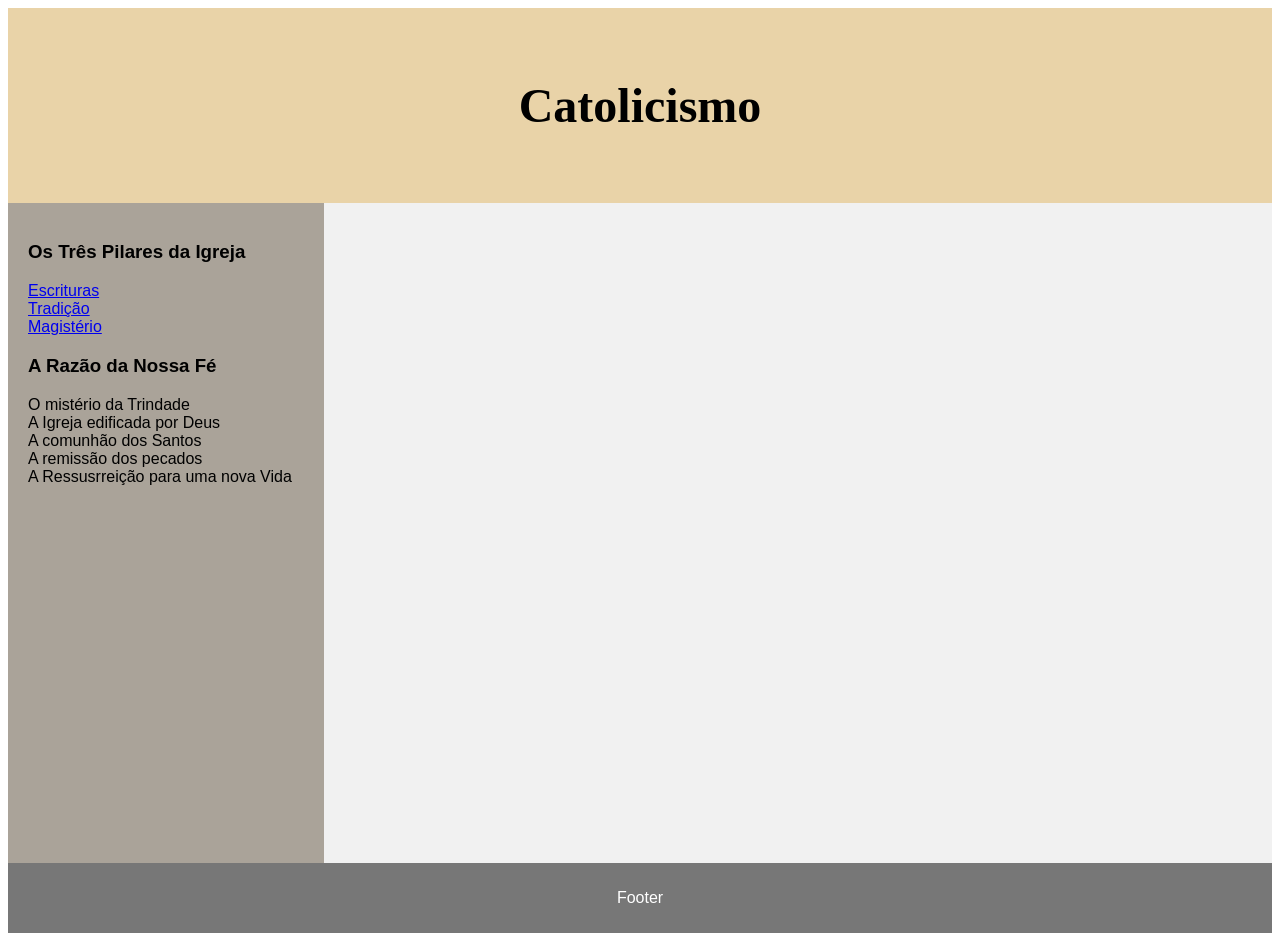
==== CIC.html @ c7cde180 "Divisoes" ====
<!DOCTYPE html>
<html lang="en">
<head>
<title>O Catolicismo em sua Mão</title>
<meta charset="utf-8">
<meta name="viewport" content="width=device-width, initial-scale=1">
<style>
* {
  box-sizing: border-box;
  }

body {
  font-family: Arial, Helvetica, sans-serif;
	}

/* Style the header */
header 
	{
  background-color: rgb(233, 211, 168);
  padding: 30px;
  text-align: center;
  font-size: 32px;
  font-family: 'Times New Roman', Times, serif, Times, serif;;
	}

/* Create two columns/boxes that floats next to each other */
nav 
	{
  float: left;
  width: 25%;
  background: #aaa399;
  padding: 20px;
  height: 660px;
	}

/* Style the list inside the menu */
nav ul 
	{
  list-style-type: none;
  padding: 0;
	}

article {
  float:left;
  padding: 20px;
  width: 75%;
  height: 660px;
  background-color: #f1f1f1;
}

/* NOVO: Estilo para o iframe dentro do article */
article iframe {
  width: 100%;
  height: 100%;
  border: none;
}

/* Clear floats after the columns */
section::after {
  content: "";
  display: table;
  clear: both;
}

/* Style the footer */
footer {
  background-color: #777;
  padding: 10px;
  text-align: center;
  color: white;
}

/* Responsive layout - makes the two columns/boxes stack on top of each other instead of next to each other, on small screens */
@media (max-width: 600px) {
  nav, article {
    width: 100%;
    height: auto;
  }
}
</style>
</head>
<body>

<header>
  <h2>Catolicismo</h2>
</header>

<section> 
  <nav>
    <h1>Os Três Pilares da Igreja</h1>
    <ul>
      <li><a href="https://formacao.cancaonova.com/igreja/doutrina/sagradas-escrituras/" target="conteudo-pilar">Escrituras</a></li>
      <li><a href="https://formacao.cancaonova.com/igreja/doutrina/o-que-e-a-tradicao-da-igreja/" target="conteudo-pilar">Tradição</a></li>
      <li><a href="https://www.cnbb.org.br/o-magisterio-da-igreja/" target="conteudo-pilar">Magistério</a></li>
    <h1>A Razão da Nossa Fé</h1>
        <li>O mistério da Trindade</li>
        <li>A Igreja edificada por Deus</li>
        <li>A comunhão dos Santos</li>
        <li>A remissão dos pecados</li>
        <li>A Ressusrreição para uma nova Vida</li>
      </ul>
  </nav>
  
  <article>
      <iframe name="conteudo-pilar" src="about:blank"></iframe>
  </article>

</section>

<footer>
  <p>Footer</p>
</footer>

</body>
</html>
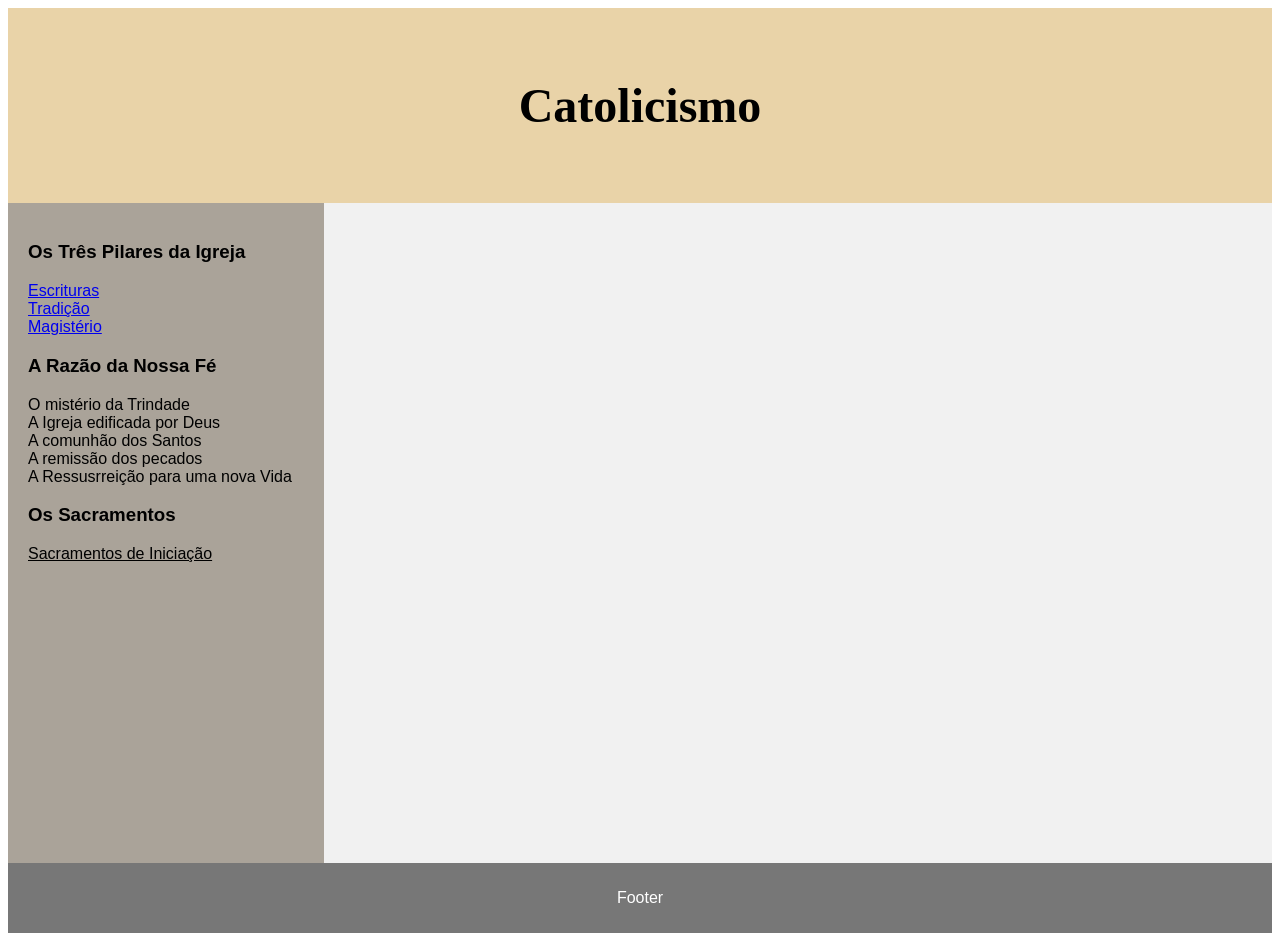
==== commit 447eedcc: "Sacramentos" ====
--- a/CIC.html
+++ b/CIC.html
@@ -5,111 +5,164 @@
 <meta charset="utf-8">
 <meta name="viewport" content="width=device-width, initial-scale=1">
 <style>
-* {
-  box-sizing: border-box;
+  * {
+    box-sizing: border-box;
+    }
+  
+  body {
+    font-family: Arial, Helvetica, sans-serif;
+    }
+  
+  /* Style the header */
+  header 
+    {
+    background-color: rgb(233, 211, 168);
+    padding: 30px;
+    text-align: center;
+    font-size: 32px;
+    font-family: 'Times New Roman', Times, serif, Times, serif;;
+    }
+  
+  /* Create two columns/boxes that floats next to each other */
+  nav 
+    {
+    float: left;
+    width: 25%;
+    background: #aaa399;
+    padding: 20px;
+    height: 660px;
+    }
+  
+  /* Style the list inside the menu */
+  nav ul 
+    {
+    list-style-type: none;
+    padding: 0;
+    }
+  /* O container precisa ter posição relativa para a lista se alinhar a ele */
+  .container-hover {
+    position: relative;
+    display: inline-block;
+    cursor: pointer;
+    color: rgb(0, 0, 0);
+    text-decoration: underline;
   }
-
-body {
-  font-family: Arial, Helvetica, sans-serif;
-	}
-
-/* Style the header */
-header 
-	{
-  background-color: rgb(233, 211, 168);
-  padding: 30px;
-  text-align: center;
-  font-size: 32px;
-  font-family: 'Times New Roman', Times, serif, Times, serif;;
-	}
-
-/* Create two columns/boxes that floats next to each other */
-nav 
-	{
-  float: left;
-  width: 25%;
-  background: #aaa399;
-  padding: 20px;
-  height: 660px;
-	}
-
-/* Style the list inside the menu */
-nav ul 
-	{
-  list-style-type: none;
-  padding: 0;
-	}
-
-article {
-  float:left;
-  padding: 20px;
-  width: 75%;
-  height: 660px;
-  background-color: #f1f1f1;
-}
-
-/* NOVO: Estilo para o iframe dentro do article */
-article iframe {
-  width: 100%;
-  height: 100%;
-  border: none;
-}
-
-/* Clear floats after the columns */
-section::after {
-  content: "";
-  display: table;
-  clear: both;
-}
-
-/* Style the footer */
-footer {
-  background-color: #777;
-  padding: 10px;
-  text-align: center;
-  color: white;
-}
-
-/* Responsive layout - makes the two columns/boxes stack on top of each other instead of next to each other, on small screens */
-@media (max-width: 600px) {
-  nav, article {
+  
+  /* Esconde a lista por padrão */
+  .lista-suspensa {
+    display: none;
+    position: absolute;
+    top: 100%; /* Aparece logo abaixo da palavra */
+    left: 0;
+    background-color: #f9f9f9;
+    min-width: 160px;
+    box-shadow: 0px 8px 16px rgba(0,0,0,0.2);
+    z-index: 1;
+    border-radius: 4px;
+    padding: 10px;
+  }
+  
+  /* Mostra a lista quando o mouse passa no container */
+  .container-hover:hover .lista-suspensa {
+    display:block;
+  }
+  
+  /* Estilo simples para a lista */
+  .lista-suspensa ul {
+    list-style: none;
+    margin: 0;
+    padding: 0;
+  }
+  
+  .lista-suspensa li {
+    padding: 8px;
+    color: black;
+  }
+  
+  .lista-suspensa li:hover {
+    background-color: #ddd;
+  }
+  article {
+    float:left;
+    padding: 20px;
+    width: 75%;
+    height: 660px;
+    background-color: #f1f1f1;
+  }
+  
+  /* NOVO: Estilo para o iframe dentro do article */
+  article iframe {
     width: 100%;
-    height: auto;
+    height: 100%;
+    border: none;
   }
-}
-</style>
-</head>
-<body>
-
-<header>
-  <h2>Catolicismo</h2>
-</header>
-
-<section> 
-  <nav>
-    <h1>Os Três Pilares da Igreja</h1>
-    <ul>
-      <li><a href="https://formacao.cancaonova.com/igreja/doutrina/sagradas-escrituras/" target="conteudo-pilar">Escrituras</a></li>
-      <li><a href="https://formacao.cancaonova.com/igreja/doutrina/o-que-e-a-tradicao-da-igreja/" target="conteudo-pilar">Tradição</a></li>
-      <li><a href="https://www.cnbb.org.br/o-magisterio-da-igreja/" target="conteudo-pilar">Magistério</a></li>
-    <h1>A Razão da Nossa Fé</h1>
-        <li>O mistério da Trindade</li>
-        <li>A Igreja edificada por Deus</li>
-        <li>A comunhão dos Santos</li>
-        <li>A remissão dos pecados</li>
-        <li>A Ressusrreição para uma nova Vida</li>
-      </ul>
-  </nav>
   
-  <article>
+  /* Clear floats after the columns */
+  section::after {
+    content: "";
+    display: table;
+    clear: both;
+  }
+  
+  /* Style the footer */
+  footer {
+    background-color: #777;
+    padding: 10px;
+    text-align: center;
+    color: white;
+  }
+  
+  /* Responsive layout - makes the two columns/boxes stack on top of each other instead of next to each other, on small screens */
+  @media (max-width: 600px) {
+    nav, article {
+      width: 100%;
+      height: auto;
+    }
+  }
+  </style>
+  </head>
+  <body>
+  
+  <header>
+    <h2>Catolicismo</h2>
+  </header>
+  
+  <section> 
+    <nav>
+      <h1>Os Três Pilares da Igreja</h1>
+      <ul>
+        <li><a href="https://formacao.cancaonova.com/igreja/doutrina/sagradas-escrituras/" target="conteudo-pilar">Escrituras</a></li>
+        <li><a href="https://formacao.cancaonova.com/igreja/doutrina/o-que-e-a-tradicao-da-igreja/" target="conteudo-pilar">Tradição</a></li>
+        <li><a href="https://www.cnbb.org.br/o-magisterio-da-igreja/" target="conteudo-pilar">Magistério</a></li>
+      <h1>A Razão da Nossa Fé</h1>
+          <li>O mistério da Trindade</li>
+          <li>A Igreja edificada por Deus</li>
+          <li>A comunhão dos Santos</li>
+          <li>A remissão dos pecados</li>
+          <li>A Ressusrreição para uma nova Vida</li>
+        </ul>
+      <h1>Os Sacramentos</h1>
+      <div class="container-hover">
+        <span class="palavra-gatilho">Sacramentos de Iniciação</span>
+        <div class="lista-suspensa">
+          <ul>
+            <li>O Batismo</li>
+            <li>Eucaristia</li>
+            <li>Confirmação</li>
+          </ul>
+        </div>
+      </div>
+    </nav>
+    
+    <article>  
       <iframe name="conteudo-pilar" src="about:blank"></iframe>
-  </article>
-
-</section>
-
-<footer>
-  <p>Footer</p>
-</footer>
-
-</body>
-</html>
+    </article>
+  
+  </section>
+  
+  <footer>
+    <p>Footer</p>
+  </footer>
+  
+  </body>
+  </html>
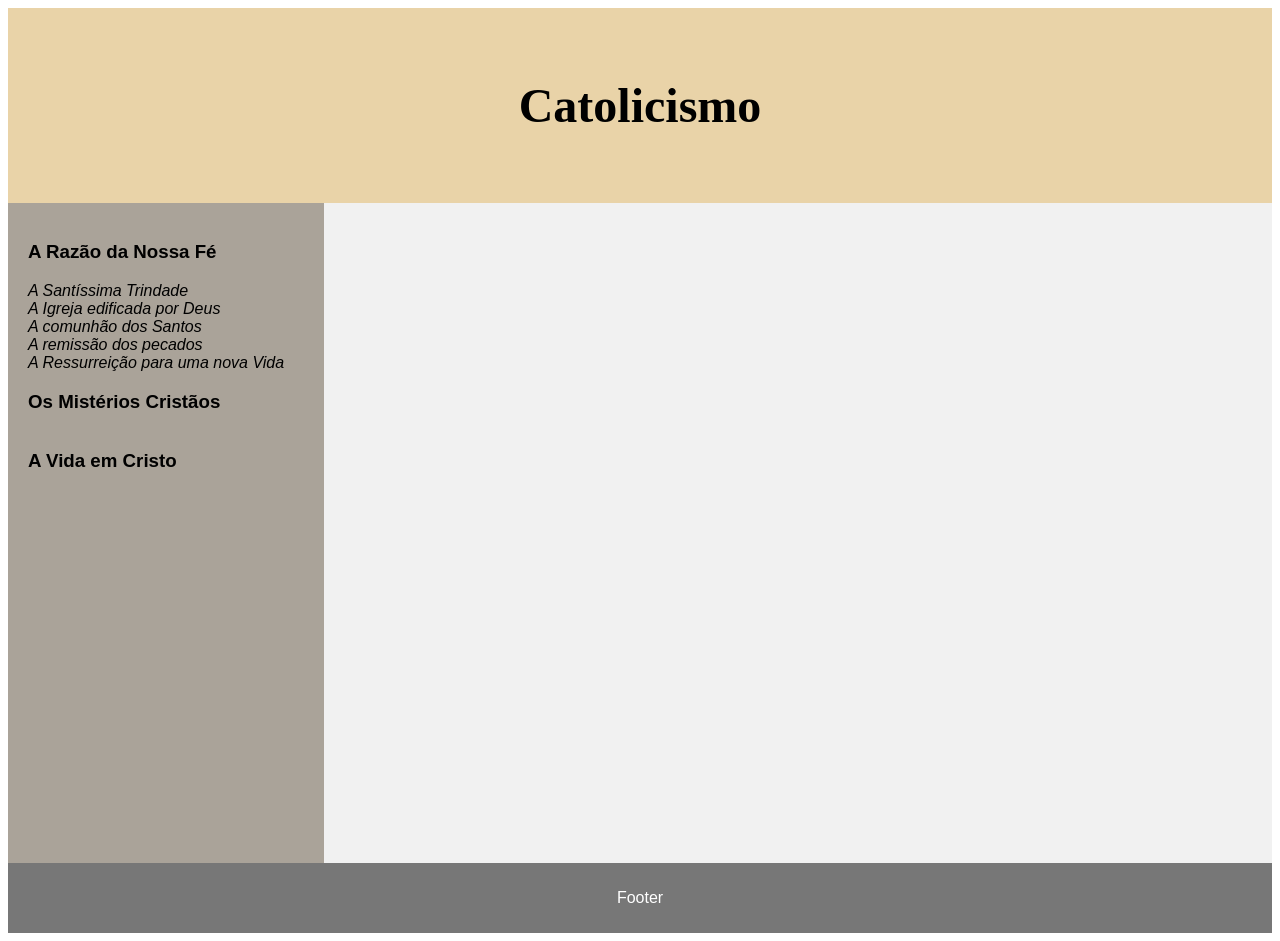
==== commit 61e04243: "Palavras linkáveis concluídas" ====
--- a/CIC.html
+++ b/CIC.html
@@ -45,7 +45,6 @@
     display: inline-block;
     cursor: pointer;
     color: rgb(0, 0, 0);
-    text-decoration: underline;
   }
   
   /* Esconde a lista por padrão */
@@ -129,29 +128,69 @@
   
   <section> 
     <nav>
-      <h1>Os Três Pilares da Igreja</h1>
-      <ul>
-        <li><a href="https://formacao.cancaonova.com/igreja/doutrina/sagradas-escrituras/" target="conteudo-pilar">Escrituras</a></li>
-        <li><a href="https://formacao.cancaonova.com/igreja/doutrina/o-que-e-a-tradicao-da-igreja/" target="conteudo-pilar">Tradição</a></li>
-        <li><a href="https://www.cnbb.org.br/o-magisterio-da-igreja/" target="conteudo-pilar">Magistério</a></li>
       <h1>A Razão da Nossa Fé</h1>
-          <li>O mistério da Trindade</li>
-          <li>A Igreja edificada por Deus</li>
-          <li>A comunhão dos Santos</li>
-          <li>A remissão dos pecados</li>
-          <li>A Ressusrreição para uma nova Vida</li>
-        </ul>
-      <h1>Os Sacramentos</h1>
-      <div class="container-hover">
-        <span class="palavra-gatilho">Sacramentos de Iniciação</span>
-        <div class="lista-suspensa">
-          <ul>
-            <li>O Batismo</li>
-            <li>Eucaristia</li>
-            <li>Confirmação</li>
-          </ul>
+      <div class="container-hover">
+        <i>A Santíssima Trindade</i>
+        <div class="lista-suspensa">
+          <ul>
+            <li>O Pai</li>
+            <li>O Filho</li>
+            <li>O Espírito Santo</li>
+          </ul>
+        </div>
+      </div><br>
+      <div class="container-hover">  
+        <i>A Igreja edificada por Deus</i>
+        <div class="lista-suspensa" >
+          <ul>
+            <li><a href="https://formacao.cancaonova.com/igreja/doutrina/sagradas-escrituras/" target="conteudo-pilar">Escrituras</a></li>
+            <li><a href="https://formacao.cancaonova.com/igreja/doutrina/o-que-e-a-tradicao-da-igreja/" target="conteudo-pilar">Tradição</a></li>
+            <li><a href="https://www.cnbb.org.br/o-magisterio-da-igreja/" target="conteudo-pilar">Magistério</a></li>
+          </ul>
+        </div>
+      </div><br>
+      <div class="container-hover">
+          <i>A comunhão dos Santos</i>
+          <div class="lista-suspensa">
+            <ul>
+              <li>Comunhão Sancta</li>
+              <li>Comunhão Sancti</li>
+              <li>Orações e Indulgências</li>
+              <li>Hiperdulia</li>
+              <li>Protodulia</li>
+            </ul>
+          </div>
+      </div><br>
+          <i>A remissão dos pecados</i>
+      <div class="container-hover">
+        <i>A Ressurreição para uma nova Vida</i>
+        <div class="lista-suspensa">
+            <ul>
+              <li>A Ressurreição com Cristo</li>
+              <li>Escatologia</li>
+            </ul>
         </div>
       </div>
+      <div class="container-hover">
+        <h1>Os Mistérios Cristãos</h1>
+        <div class="lista-suspensa">
+          <ul>
+            <li>Sacramentos</li>
+            <li>Liturgia</li>
+            <li>Outras celebrações litúrgicas</li>
+          </ul>
+        </div>
+      </div><br>
+      <div class="container-hover">
+        <h1>A Vida em Cristo</h1>
+        <div class="lista-suspensa">
+          <ul>
+            <li>As Leis de Deus</li>
+            <li>O Segmento do Homem na Sua Lei</li>
+            <li>O Resultado do Amor de Deus</li>
+          </ul>
+        </div>
+      </div><br>
     </nav>
     
     <article>  
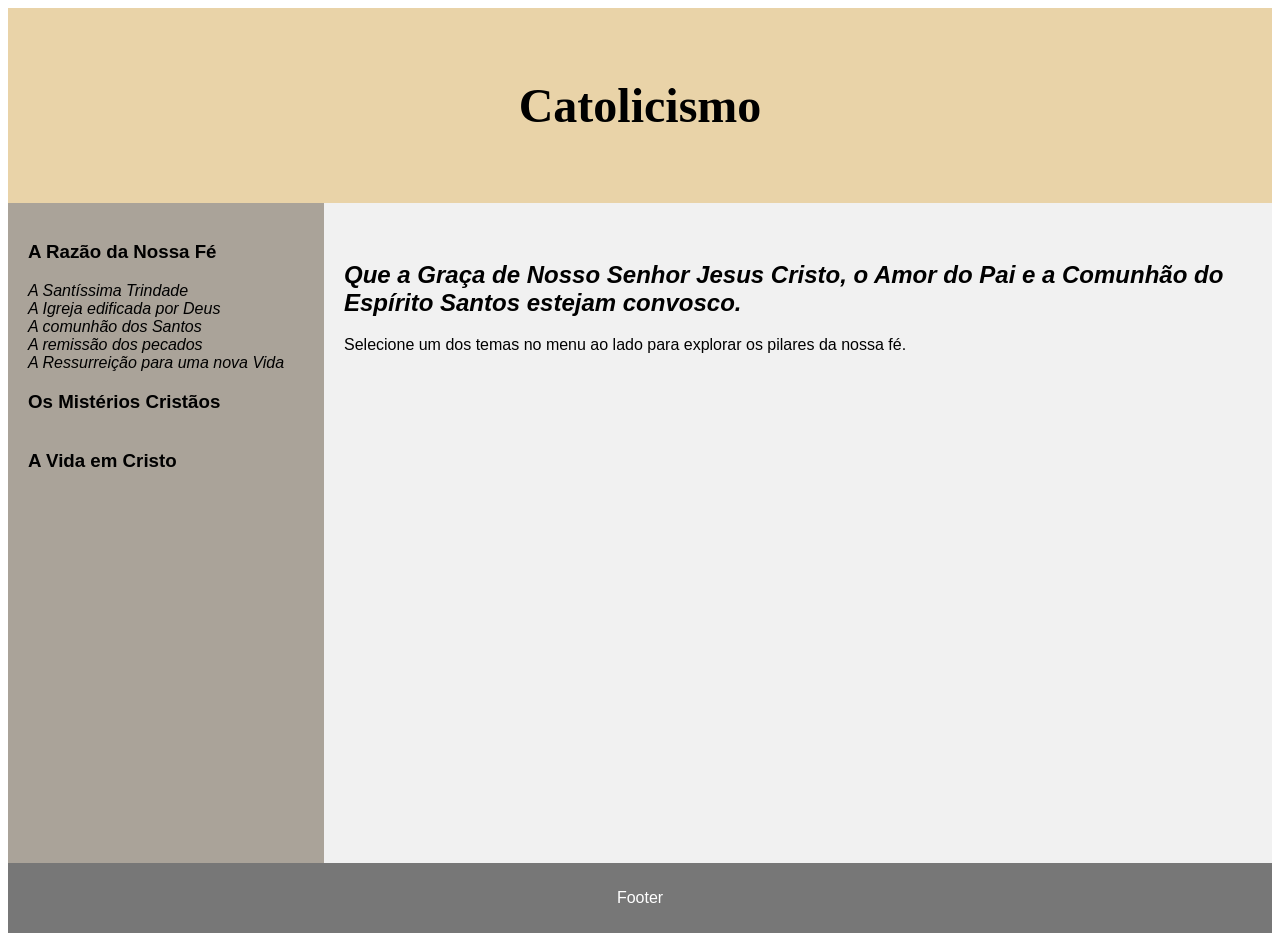
==== commit e3b0102c: "Introdução" ====
--- a/CIC.html
+++ b/CIC.html
@@ -2,126 +2,11 @@
 <html lang="en">
 <head>
 <title>O Catolicismo em sua Mão</title>
+<link rel="stylesheet" href="style.css">
 <meta charset="utf-8">
 <meta name="viewport" content="width=device-width, initial-scale=1">
-<style>
-  * {
-    box-sizing: border-box;
-    }
-  
-  body {
-    font-family: Arial, Helvetica, sans-serif;
-    }
-  
-  /* Style the header */
-  header 
-    {
-    background-color: rgb(233, 211, 168);
-    padding: 30px;
-    text-align: center;
-    font-size: 32px;
-    font-family: 'Times New Roman', Times, serif, Times, serif;;
-    }
-  
-  /* Create two columns/boxes that floats next to each other */
-  nav 
-    {
-    float: left;
-    width: 25%;
-    background: #aaa399;
-    padding: 20px;
-    height: 660px;
-    }
-  
-  /* Style the list inside the menu */
-  nav ul 
-    {
-    list-style-type: none;
-    padding: 0;
-    }
-  /* O container precisa ter posição relativa para a lista se alinhar a ele */
-  .container-hover {
-    position: relative;
-    display: inline-block;
-    cursor: pointer;
-    color: rgb(0, 0, 0);
-  }
-  
-  /* Esconde a lista por padrão */
-  .lista-suspensa {
-    display: none;
-    position: absolute;
-    top: 100%; /* Aparece logo abaixo da palavra */
-    left: 0;
-    background-color: #f9f9f9;
-    min-width: 160px;
-    box-shadow: 0px 8px 16px rgba(0,0,0,0.2);
-    z-index: 1;
-    border-radius: 4px;
-    padding: 10px;
-  }
-  
-  /* Mostra a lista quando o mouse passa no container */
-  .container-hover:hover .lista-suspensa {
-    display:block;
-  }
-  
-  /* Estilo simples para a lista */
-  .lista-suspensa ul {
-    list-style: none;
-    margin: 0;
-    padding: 0;
-  }
-  
-  .lista-suspensa li {
-    padding: 8px;
-    color: black;
-  }
-  
-  .lista-suspensa li:hover {
-    background-color: #ddd;
-  }
-  article {
-    float:left;
-    padding: 20px;
-    width: 75%;
-    height: 660px;
-    background-color: #f1f1f1;
-  }
-  
-  /* NOVO: Estilo para o iframe dentro do article */
-  article iframe {
-    width: 100%;
-    height: 100%;
-    border: none;
-  }
-  
-  /* Clear floats after the columns */
-  section::after {
-    content: "";
-    display: table;
-    clear: both;
-  }
-  
-  /* Style the footer */
-  footer {
-    background-color: #777;
-    padding: 10px;
-    text-align: center;
-    color: white;
-  }
-  
-  /* Responsive layout - makes the two columns/boxes stack on top of each other instead of next to each other, on small screens */
-  @media (max-width: 600px) {
-    nav, article {
-      width: 100%;
-      height: auto;
-    }
-  }
-  </style>
   </head>
   <body>
-  
   <header>
     <h2>Catolicismo</h2>
   </header>
@@ -161,8 +46,7 @@
             </ul>
           </div>
       </div><br>
-          <i>A remissão dos pecados</i>
-      <div class="container-hover">
+          <i>A remissão dos pecados</i><br>
         <i>A Ressurreição para uma nova Vida</i>
         <div class="lista-suspensa">
             <ul>
@@ -170,7 +54,7 @@
               <li>Escatologia</li>
             </ul>
         </div>
-      </div>
+      </div><br>
       <div class="container-hover">
         <h1>Os Mistérios Cristãos</h1>
         <div class="lista-suspensa">
@@ -193,15 +77,38 @@
       </div><br>
     </nav>
     
-    <article>  
-      <iframe name="conteudo-pilar" src="about:blank"></iframe>
+    <article id="meu-article">  
+      <!-- Introdução que aparece ao carregar o site -->
+      <div id="intro-texto">
+        <h2 style="font"><i>Que a Graça de Nosso Senhor Jesus Cristo, o Amor do Pai e a Comunhão do Espírito Santos estejam convosco.</i></h2>
+        <p>Selecione um dos temas no menu ao lado para explorar os pilares da nossa fé.</p>
+      </div>
+    
+      <!-- Iframe que começa oculto -->
+      <iframe name="conteudo-pilar" id="iframe-conteudo" style="display:none;" src="about:blank"></iframe>
     </article>
   
   </section>
-  
+
   <footer>
     <p>Footer</p>
   </footer>
+  </body>
+
+  <script>
+    // Selecionamos todos os links que apontam para o iframe
+    const links = document.querySelectorAll('a[target="conteudo-pilar"]');
+    const intro = document.getElementById('intro-texto');
+    const iframe = document.getElementById('iframe-conteudo');
   
-  </body>
+    links.forEach(link => {
+      link.addEventListener('click', function() {
+        // Esconde a introdução
+        intro.style.display = 'none';
+        // Mostra o iframe
+        iframe.style.display = 'block';
+      });
+    });
+  </script>
+
   </html>
--- a/style.css
+++ b/style.css
@@ -0,0 +1,113 @@
+*  {
+    box-sizing: border-box;
+    }
+  
+  body {
+    font-family: Arial, Helvetica, sans-serif;
+    }
+  
+  /* Style the header */
+  header 
+    {
+    background-color: rgb(233, 211, 168);
+    padding: 30px;
+    text-align: center;
+    font-size: 32px;
+    font-family: 'Times New Roman', Times, serif, Times, serif;;
+    }
+  
+  /* Create two columns/boxes that floats next to each other */
+  nav 
+    {
+    float: left;
+    width: 25%;
+    background: #aaa399;
+    padding: 20px;
+    height: 660px;
+    }
+  
+  /* Style the list inside the menu */
+  nav ul 
+    {
+    list-style-type: none;
+    padding: 0;
+    }
+  /* O container precisa ter posição relativa para a lista se alinhar a ele */
+  .container-hover {
+    position: relative;
+    display: inline-block;
+    cursor: pointer;
+    color: rgb(0, 0, 0);
+  }
+  
+  /* Esconde a lista por padrão */
+  .lista-suspensa {
+    display: none;
+    position: absolute;
+    top: 100%; /* Aparece logo abaixo da palavra */
+    left: 0;
+    background-color: #f9f9f9;
+    min-width: 160px;
+    box-shadow: 0px 8px 16px rgba(0,0,0,0.2);
+    z-index: 1;
+    border-radius: 4px;
+    padding: 10px;
+  }
+  
+  /* Mostra a lista quando o mouse passa no container */
+  .container-hover:hover .lista-suspensa {
+    display:block;
+  }
+  
+  /* Estilo simples para a lista */
+  .lista-suspensa ul {
+    list-style: none;
+    margin: 0;
+    padding: 0;
+  }
+  
+  .lista-suspensa li {
+    padding: 8px;
+    color: black;
+  }
+  
+  .lista-suspensa li:hover {
+    background-color: #ddd;
+  }
+  article {
+    float:left;
+    padding: 20px;
+    width: 75%;
+    height: 660px;
+    background-color: #f1f1f1;
+  }
+  
+  /* NOVO: Estilo para o iframe dentro do article */
+  article iframe {
+    width: 100%;
+    height: 100%;
+    border: none;
+  }
+  
+  /* Clear floats after the columns */
+  section::after {
+    content: "";
+    display: table;
+    clear: both;
+  }
+  
+  /* Style the footer */
+  footer {
+    background-color: #777;
+    padding: 10px;
+    text-align: center;
+    color: white;
+  }
+  
+  /* Responsive layout - makes the two columns/boxes stack on top of each other instead of next to each other, on small screens */
+  @media (max-width: 600px) {
+    nav, article {
+      width: 100%;
+      height: auto;
+    }
+  }
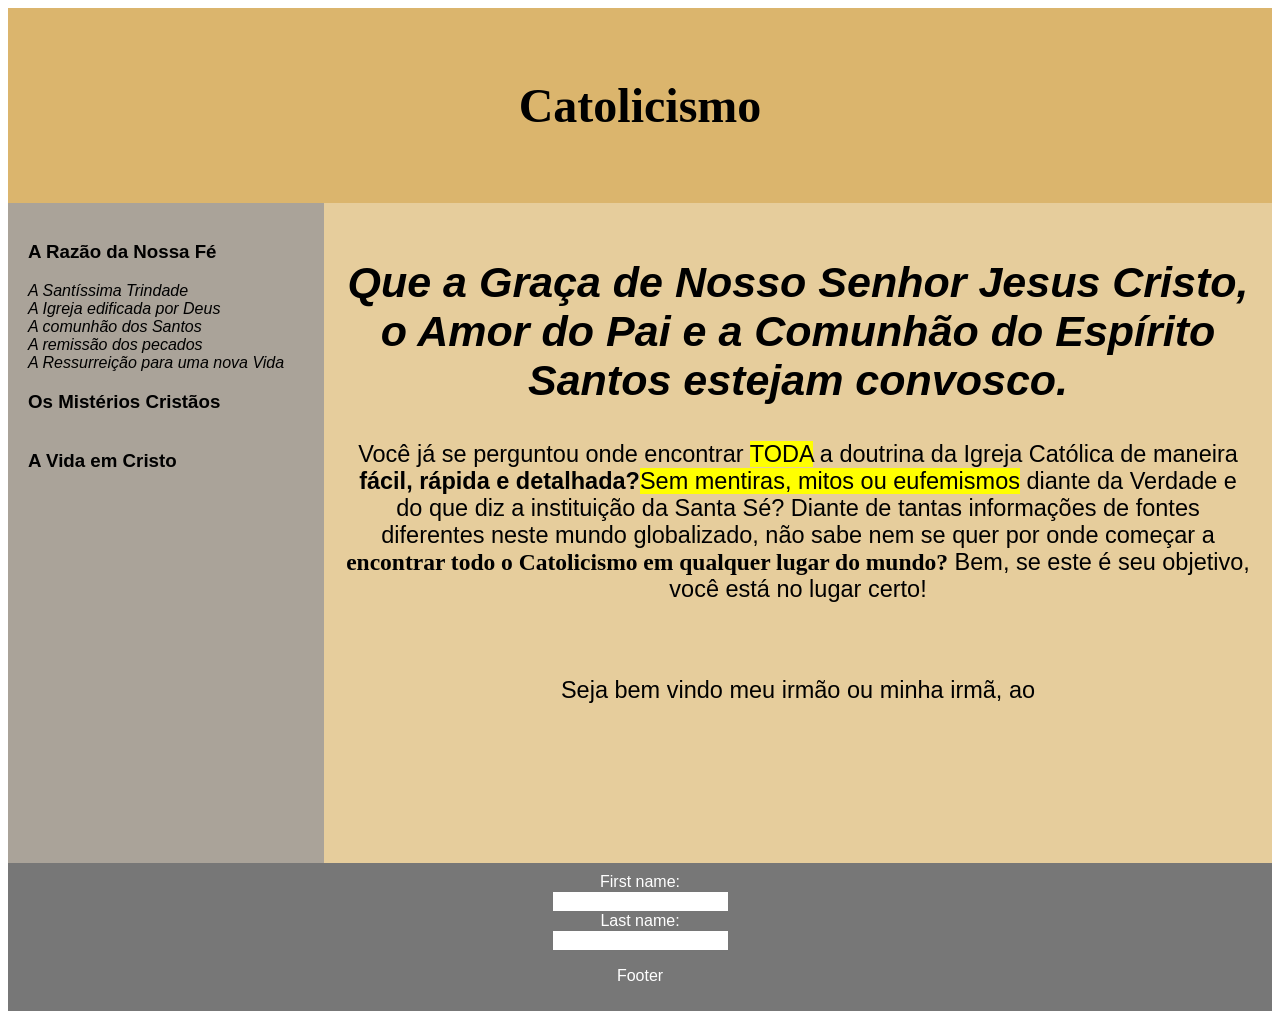
==== commit 44fbc8ee: "Formulários, JS e texto corrido introdutório" ====
--- a/CIC.html
+++ b/CIC.html
@@ -47,7 +47,8 @@
           </div>
       </div><br>
           <i>A remissão dos pecados</i><br>
-        <i>A Ressurreição para uma nova Vida</i>
+        <div class="container-hover">
+          <i>A Ressurreição para uma nova Vida</i>
         <div class="lista-suspensa">
             <ul>
               <li>A Ressurreição com Cristo</li>
@@ -77,38 +78,32 @@
       </div><br>
     </nav>
     
-    <article id="meu-article">  
-      <!-- Introdução que aparece ao carregar o site -->
-      <div id="intro-texto">
-        <h2 style="font"><i>Que a Graça de Nosso Senhor Jesus Cristo, o Amor do Pai e a Comunhão do Espírito Santos estejam convosco.</i></h2>
-        <p>Selecione um dos temas no menu ao lado para explorar os pilares da nossa fé.</p>
+    <article> 
+      <div id="intro-texto" class="intro-texto">
+        <h2 style="font-size:43px;"><i>Que a Graça de Nosso Senhor Jesus Cristo, o Amor do Pai e a Comunhão do Espírito Santos estejam convosco.</i></h2>
+        <p>Você já se perguntou onde encontrar <mark>TODA</mark> a doutrina da Igreja Católica de maneira <b>fácil, rápida e detalhada?</b><mark>Sem mentiras, mitos ou eufemismos</mark>
+        diante da Verdade e do que diz a instituição da Santa Sé? Diante de tantas informações de fontes diferentes neste mundo globalizado, não sabe nem se quer por onde começar a 
+        <b style="font-family: Open-sans;">encontrar todo o Catolicismo em qualquer lugar do mundo?</b> Bem, se este é seu objetivo, você está no lugar certo!</p><br>
+        <p>Seja bem vindo meu irmão ou minha irmã, ao <b></b></p>
       </div>
-    
-      <!-- Iframe que começa oculto -->
-      <iframe name="conteudo-pilar" id="iframe-conteudo" style="display:none;" src="about:blank"></iframe>
-    </article>
+     <iframe name="conteudo-pilar" id="iframe-conteudo" style="display:none;" src="about:blank"></iframe>
+</article>
   
   </section>
 
   <footer>
+    <form>
+  <label for="fname">First name:</label><br>
+  <input type="text" id="fname" name="fname"><br>
+  <label for="lname">Last name:</label><br>
+  <input type="text" id="lname" name="lname">
+</form>
     <p>Footer</p>
   </footer>
+ <script src="js_intro.js"></script>
   </body>
+</html>
 
-  <script>
-    // Selecionamos todos os links que apontam para o iframe
-    const links = document.querySelectorAll('a[target="conteudo-pilar"]');
-    const intro = document.getElementById('intro-texto');
-    const iframe = document.getElementById('iframe-conteudo');
-  
-    links.forEach(link => {
-      link.addEventListener('click', function() {
-        // Esconde a introdução
-        intro.style.display = 'none';
-        // Mostra o iframe
-        iframe.style.display = 'block';
-      });
-    });
-  </script>
-
-  </html>
+<head>
+    <script src="js_intro.js" defer></script>
+</head>
--- a/style.css
+++ b/style.css
@@ -9,7 +9,7 @@
   /* Style the header */
   header 
     {
-    background-color: rgb(233, 211, 168);
+    background-color: rgb(219, 181, 109);
     padding: 30px;
     text-align: center;
     font-size: 32px;
@@ -79,7 +79,7 @@
     padding: 20px;
     width: 75%;
     height: 660px;
-    background-color: #f1f1f1;
+    background-color: rgba(219, 181, 109, 0.678);
   }
   
   /* NOVO: Estilo para o iframe dentro do article */
@@ -88,7 +88,13 @@
     height: 100%;
     border: none;
   }
-  
+   
+  .intro-texto{
+    text-align: center;
+    font-size: 23.5px;
+  }
+
+
   /* Clear floats after the columns */
   section::after {
     content: "";
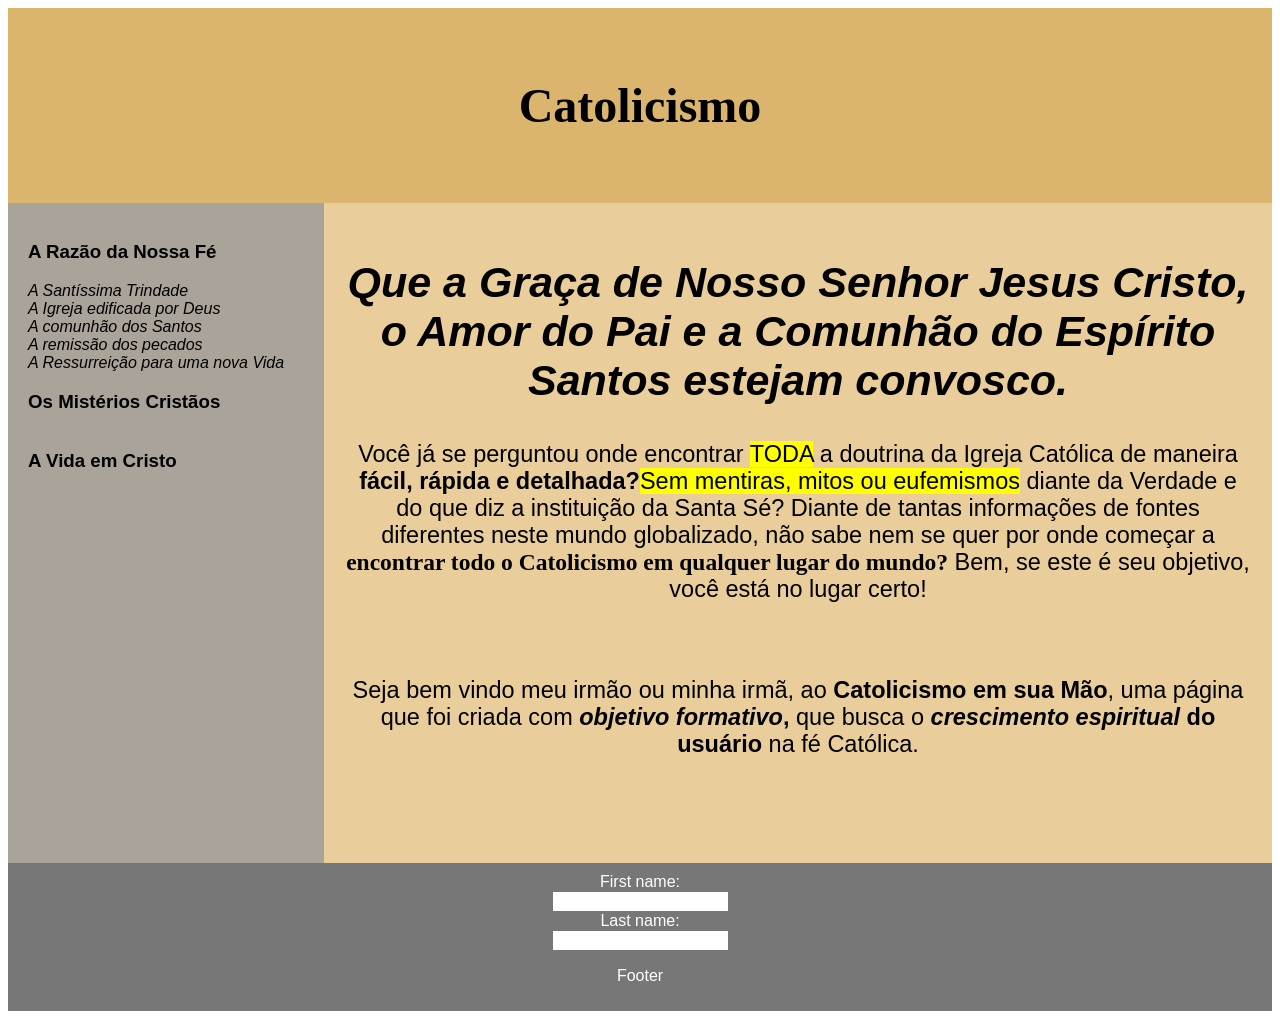
==== commit ae95ee94: "Introdução" ====
--- a/CIC.html
+++ b/CIC.html
@@ -84,8 +84,12 @@
         <p>Você já se perguntou onde encontrar <mark>TODA</mark> a doutrina da Igreja Católica de maneira <b>fácil, rápida e detalhada?</b><mark>Sem mentiras, mitos ou eufemismos</mark>
         diante da Verdade e do que diz a instituição da Santa Sé? Diante de tantas informações de fontes diferentes neste mundo globalizado, não sabe nem se quer por onde começar a 
         <b style="font-family: Open-sans;">encontrar todo o Catolicismo em qualquer lugar do mundo?</b> Bem, se este é seu objetivo, você está no lugar certo!</p><br>
-        <p>Seja bem vindo meu irmão ou minha irmã, ao <b></b></p>
-      </div>
+        <p>Seja bem vindo meu irmão ou minha irmã, ao <b>Catolicismo em sua Mão</b>, uma página que foi criada com <b><i>objetivo formativo</i>,</b> que busca o <b><i>crescimento
+          espiritual</i> do usuário</b> na fé Católica.<br> </p>
+      
+      
+      
+        </div>
      <iframe name="conteudo-pilar" id="iframe-conteudo" style="display:none;" src="about:blank"></iframe>
 </article>
   
--- a/style.css
+++ b/style.css
@@ -79,7 +79,7 @@
     padding: 20px;
     width: 75%;
     height: 660px;
-    background-color: rgba(219, 181, 109, 0.678);
+    background-color: rgba(223, 183, 110, 0.678);
   }
   
   /* NOVO: Estilo para o iframe dentro do article */
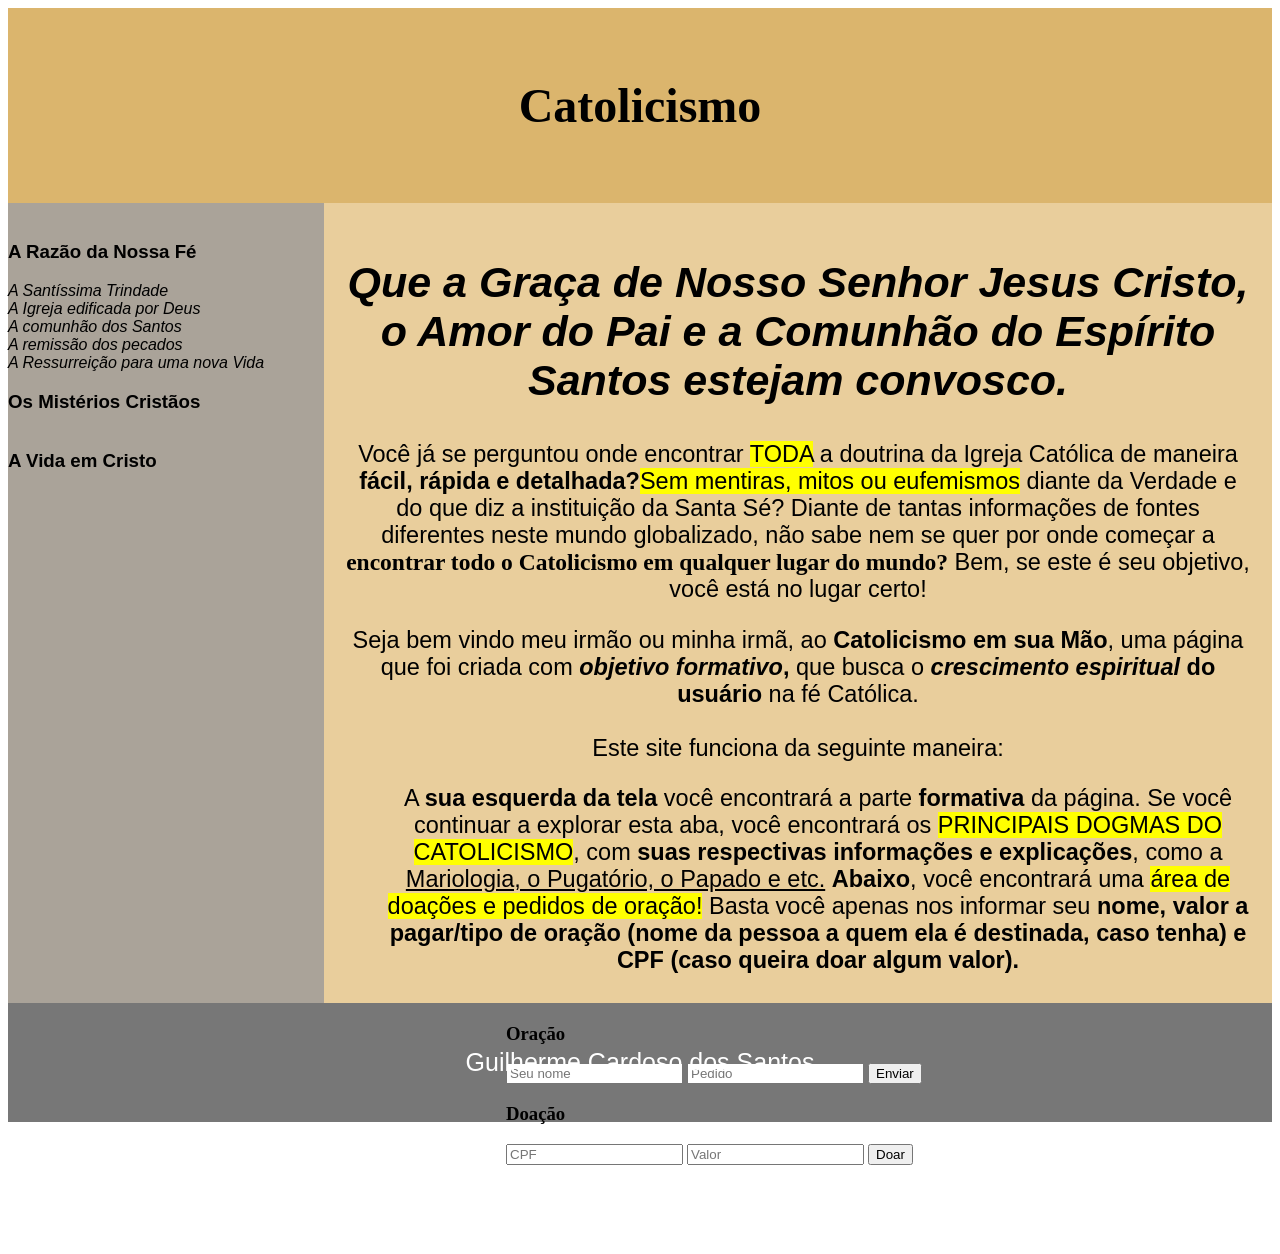
==== commit 8045538c: "Revisar novidades" ====
--- a/CIC.html
+++ b/CIC.html
@@ -18,9 +18,9 @@
         <i>A Santíssima Trindade</i>
         <div class="lista-suspensa">
           <ul>
-            <li>O Pai</li>
-            <li>O Filho</li>
-            <li>O Espírito Santo</li>
+            <li><a href="https://formacao.cancaonova.com/igreja/doutrina/creio-em-deus-pai/" target="conteudo-pilar"> O Pai</a></li>
+            <li><a href="https://formacao.cancaonova.com/igreja/catequese/quem-e-jesus/" target="conteudo-pilar"> O Filho</a></li>
+            <li><a href="Introdução.html" target="conteudo-pilar"> O Espírito Santo</a></li>
           </ul>
         </div>
       </div><br>
@@ -38,11 +38,11 @@
           <i>A comunhão dos Santos</i>
           <div class="lista-suspensa">
             <ul>
-              <li>Comunhão Sancta</li>
-              <li>Comunhão Sancti</li>
-              <li>Orações e Indulgências</li>
-              <li>Hiperdulia</li>
-              <li>Protodulia</li>
+              <li><a href="https://formacao.cancaonova.com/igreja/doutrina/comunhao-sancta/" target="conteudo-pilar">Comunhão Sancta</a></li>
+              <li><a href="https://formacao.cancaonova.com/igreja/doutrina/comunhao-sancti/" target="conteudo-pilar">Comunhão Sancti</a></li>
+              <li><a href="https://formacao.cancaonova.com/igreja/doutrina/oracoes-e-indulgencias/" target="conteudo-pilar">Orações e Indulgências</a></li>
+              <li><a href="https://formacao.cancaonova.com/igreja/doutrina/hiperdulia/" target="conteudo-pilar">Hiperdulia</a></li>
+              <li><a href="https://formacao.cancaonova.com/igreja/doutrina/protodulia/" target="conteudo-pilar">Protodulia</a></li>
             </ul>
           </div>
       </div><br>
@@ -51,8 +51,8 @@
           <i>A Ressurreição para uma nova Vida</i>
         <div class="lista-suspensa">
             <ul>
-              <li>A Ressurreição com Cristo</li>
-              <li>Escatologia</li>
+              <li><a href="https://formacao.cancaonova.com/igreja/doutrina/ressurreicao-com-cristo/" target="conteudo-pilar">A Ressurreição com Cristo</a></li>
+              <li><a href="https://formacao.cancaonova.com/igreja/doutrina/escatologia/" target="conteudo-pilar">Escatologia</a></li>
             </ul>
         </div>
       </div><br>
@@ -60,9 +60,9 @@
         <h1>Os Mistérios Cristãos</h1>
         <div class="lista-suspensa">
           <ul>
-            <li>Sacramentos</li>
-            <li>Liturgia</li>
-            <li>Outras celebrações litúrgicas</li>
+            <li><a href="https://formacao.cancaonova.com/igreja/doutrina/sacramentos/" target="conteudo-pilar">Sacramentos</a></li>
+            <li><a href="https://formacao.cancaonova.com/igreja/doutrina/liturgia/" target="conteudo-pilar">Liturgia</a></li>
+            <li><a href="https://formacao.cancaonova.com/igreja/doutrina/outras-celebracoes-liturgicas/" target="conteudo-pilar">Outras celebrações litúrgicas</a></li>
           </ul>
         </div>
       </div><br>
@@ -79,35 +79,34 @@
     </nav>
     
     <article> 
+   
       <div id="intro-texto" class="intro-texto">
         <h2 style="font-size:43px;"><i>Que a Graça de Nosso Senhor Jesus Cristo, o Amor do Pai e a Comunhão do Espírito Santos estejam convosco.</i></h2>
         <p>Você já se perguntou onde encontrar <mark>TODA</mark> a doutrina da Igreja Católica de maneira <b>fácil, rápida e detalhada?</b><mark>Sem mentiras, mitos ou eufemismos</mark>
         diante da Verdade e do que diz a instituição da Santa Sé? Diante de tantas informações de fontes diferentes neste mundo globalizado, não sabe nem se quer por onde começar a 
-        <b style="font-family: Open-sans;">encontrar todo o Catolicismo em qualquer lugar do mundo?</b> Bem, se este é seu objetivo, você está no lugar certo!</p><br>
-        <p>Seja bem vindo meu irmão ou minha irmã, ao <b>Catolicismo em sua Mão</b>, uma página que foi criada com <b><i>objetivo formativo</i>,</b> que busca o <b><i>crescimento
-          espiritual</i> do usuário</b> na fé Católica.<br> </p>
-      
-      
-      
+        <b style="font-family: Open-sans;">encontrar todo o Catolicismo em qualquer lugar do mundo?</b> Bem, se este é seu objetivo, você está no lugar certo!<br>
+        <p>Seja bem vindo meu irmão ou minha irmã, ao <b>Catolicismo em sua Mão</b>, uma página que foi criada com <b><em>objetivo formativo</em>,</b> que busca o <b><em>crescimento
+          espiritual</em> do usuário</b> na fé Católica.<br> <br>Este site funciona da seguinte maneira:</p>
+          <ul>
+            <p1>A <strong>sua esquerda da tela</strong> você encontrará a parte <b>formativa</b> da página. Se você continuar a explorar esta aba,
+               você encontrará os <mark>PRINCIPAIS DOGMAS DO CATOLICISMO</mark>, com <b>suas respectivas informações e explicações</b>, como a <ins>Mariologia, o Pugatório,
+                 o Papado e etc.</ins></p1>
+            <p2><strong>Abaixo</strong>, você encontrará uma <mark>área de doações e pedidos de oração!</mark> Basta você apenas nos informar seu <b>nome, valor a pagar/tipo
+              de oração (nome da pessoa a quem ela é destinada, caso tenha) e CPF (caso queira doar algum valor).</b></p2>
+      </ul>
+
         </div>
-     <iframe name="conteudo-pilar" id="iframe-conteudo" style="display:none;" src="about:blank"></iframe>
-</article>
-  
-  </section>
 
-  <footer>
-    <form>
-  <label for="fname">First name:</label><br>
-  <input type="text" id="fname" name="fname"><br>
-  <label for="lname">Last name:</label><br>
-  <input type="text" id="lname" name="lname">
-</form>
-    <p>Footer</p>
-  </footer>
- <script src="js_intro.js"></script>
+        <iframe id="iframe-conteudo" name="conteudo-pilar"></iframe>
+        <div class="form-iframe">
+          <iframe src="formulario.html" scrolling="no"></iframe>
+        </div>
+      </article>
+    </section>
+
+    <footer>
+      <p style="font-size: 25px;">Guilherme Cardoso dos Santos</p>
+    </footer>
+    <script src="js_intro.js"></script>
   </body>
-</html>
-
-<head>
-    <script src="js_intro.js" defer></script>
-</head>+</html>
--- a/style.css
+++ b/style.css
@@ -13,17 +13,20 @@
     padding: 30px;
     text-align: center;
     font-size: 32px;
-    font-family: 'Times New Roman', Times, serif, Times, serif;;
+    font-family: 'Times New Roman', Times, serif, Times, serif;
     }
-  
+  .main-container {
+  display: flex;
+  flex-wrap: wrap; /* Permite quebrar linha */
+}
+
   /* Create two columns/boxes that floats next to each other */
-  nav 
-    {
+   nav {
     float: left;
+    padding: 20px 0; /* Ajuste opcional: remover paddings laterais se quiser que encostem na borda */
     width: 25%;
+    height: 800px;
     background: #aaa399;
-    padding: 20px;
-    height: 660px;
     }
   
   /* Style the list inside the menu */
@@ -78,24 +81,57 @@
     float:left;
     padding: 20px;
     width: 75%;
-    height: 660px;
+    height: 800px;
     background-color: rgba(223, 183, 110, 0.678);
   }
   
   /* NOVO: Estilo para o iframe dentro do article */
-  article iframe {
-    width: 100%;
-    height: 100%;
-    border: none;
-  }
+ /* Esconde o iframe por padrão no início */
+#iframe-conteudo {
+  display: none;
+  width: 100%;
+  height: 750px; /* Força uma altura visível para o site carregar dentro */
+  border: none;
+  background: white; /* Garante um fundo limpo enquanto carrega */
+}
    
   .intro-texto{
     text-align: center;
     font-size: 23.5px;
   }
 
+ .body-form {
+            margin: 0;
+            display: flex;
+            justify-content: center; /* Centraliza horizontalmente */
+            gap: 20px;
+            font-family: sans-serif;
+            background-color: transparent; /* Para herdar a cor do site principal */
+        }
+      form {
+            background: #eee;
+            padding: 15px;
+            border-radius: 8px;
+            width: 250px;
+            display: flex;
+            flex-direction: column;
+        }
+    .input-form { margin-bottom: 10px; padding: 8px; }
+  /* Clear floats after the columns */
+  .form-iframe {
+    display: flex;
+    justify-content: center;
+    width: 100%;
+    margin: 30px 0;
+}
 
-  /* Clear floats after the columns */
+.form-iframe iframe {
+    width: 100%;       /* O iframe tenta ocupar a largura total */
+    max-width: 600px;  /* Largura suficiente para os dois formulários lado a lado */
+    height: 250px;     /* Ajuste conforme a altura dos seus formulários */
+    border: none;      /* Remove a borda padrão de "janela" */
+    overflow: hidden;  /* Garante que não apareçam barras de rolagem */
+}
   section::after {
     content: "";
     display: table;
@@ -105,15 +141,14 @@
   /* Style the footer */
   footer {
     background-color: #777;
-    padding: 10px;
+    padding: 20px;
     text-align: center;
     color: white;
   }
   
   /* Responsive layout - makes the two columns/boxes stack on top of each other instead of next to each other, on small screens */
-  @media (max-width: 600px) {
-    nav, article {
-      width: 100%;
-      height: auto;
-    }
-  }+ @media (max-width: 1000px) {
+  nav, article {
+    width: 100%; /* No flexbox, isso automaticamente joga o article para baixo */
+  }
+}
